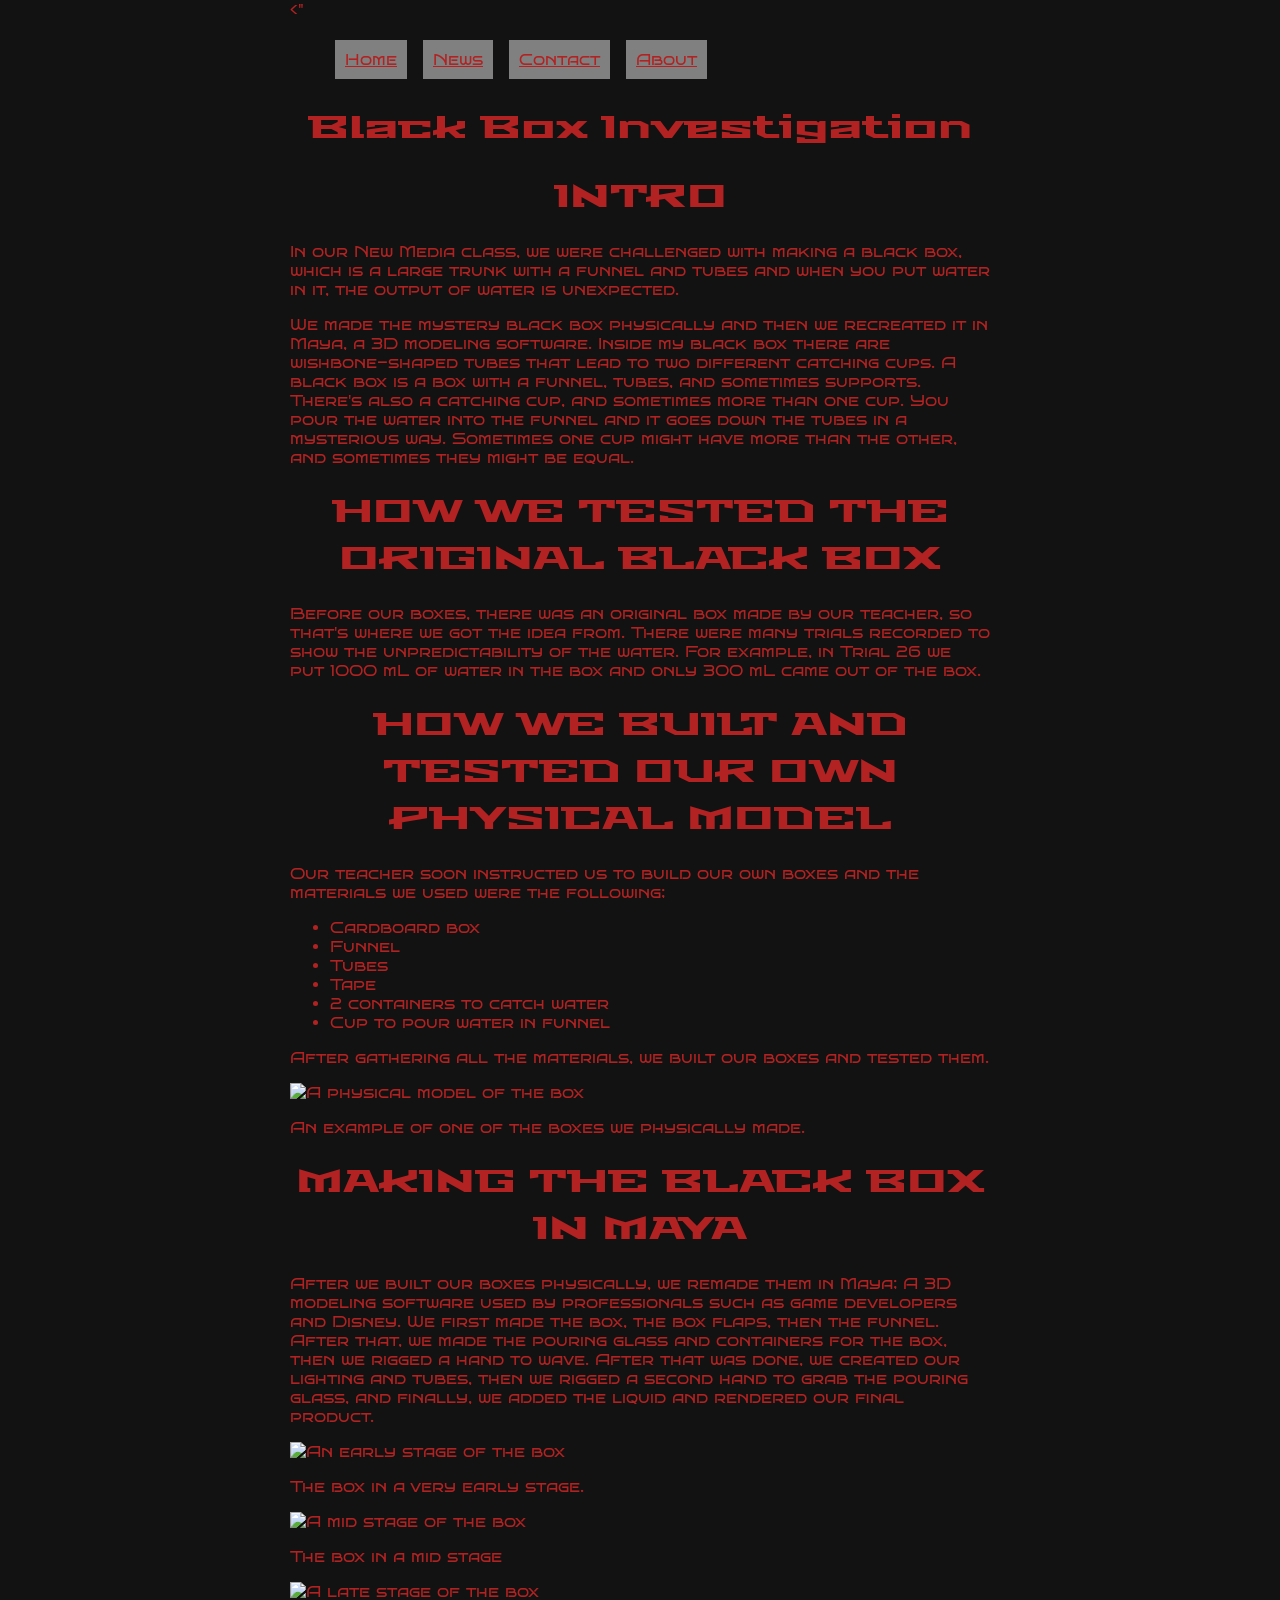
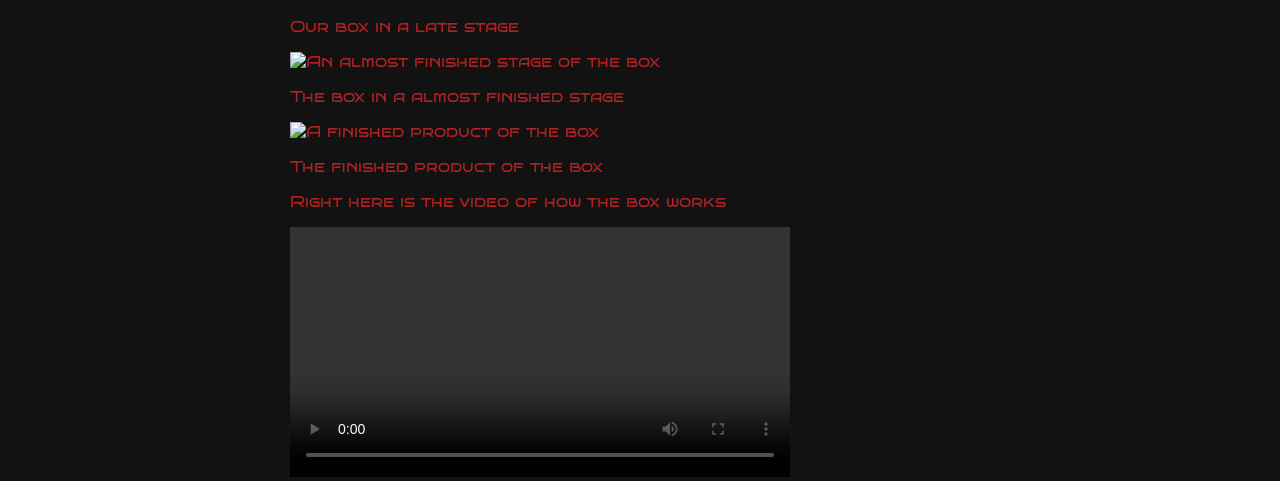
==== blackbox.html @ b500e2f3 "Add files via upload" ====
<!DOCTYPE html>
<html lang="en">

<head>
<meta charset="UTF-8">
<title>Skylar's Black Box Investigation</title>
<"<meta name="viewport" content="width=device-width,initial-scale=1">
<link rel="stylesheet" href="style.css">
</head>


<body>
<nav>
 
<ul>
  <li><a href="default.asp">Home</a></li>
  <li><a href="news.asp">News</a></li>
  <li><a href="contact.asp">Contact</a></li>
  <li><a href="about.asp">About</a></li>
</ul>


</nav>
<h1>Black Box Investigation</h1>



<h1>INTRO</h1>
<p>In our New Media class, we were challenged with making a black box, which is a large trunk with a funnel and tubes and when you put water in it, the output of water is unexpected.</p>
<p>We made the mystery black box physically and then we recreated it in Maya, a 3D modeling software. Inside my black box there are wishbone-shaped tubes that lead to two different catching cups. A black box is a box with a funnel, tubes, and sometimes supports. There's also a catching cup, and sometimes more than one cup. You pour the water into the funnel and it goes down the tubes in a mysterious way. Sometimes one cup might have more than the other, and sometimes they might be equal.</p> 


<h1>HOW WE TESTED THE ORIGINAL BLACK BOX</h1>
<p>Before our boxes, there was an original box made by our teacher, so that's where we got the idea from. There were many trials recorded to show the unpredictability of the water. For example, in Trial 26 we put 1000 mL of water in the box and only 300 mL came out of the box.</p>


<h1>HOW WE BUILT AND TESTED OUR OWN PHYSICAL MODEL</h1>
<p>Our teacher soon instructed us to build our own boxes and the materials we used were the following;</p>

<ul>
  <li>Cardboard box</li>
  <li>Funnel</li>
  <li>Tubes</li>
  <li>Tape</li>
  <li>2 containers to catch water</li>
  <li>Cup to pour water in funnel</li>
 
  
</ul> 

<p>After gathering all the materials, we built our boxes and tested them.</p>

<img src="images/image1.jpg" alt="A physical model of the box" width"500">

<p>An example of one of the boxes we physically made.</p>

<h1>MAKING THE BLACK BOX IN MAYA</h1>

<p>After we built our boxes physically, we remade them in Maya; A 3D modeling software used by professionals such as game developers and Disney. We first made the box, the box flaps, then the funnel. After that, we made the pouring glass and containers for the box, then we rigged a hand to wave. After that was done, we created our lighting and tubes, then we 
rigged a second hand to grab the pouring glass, and finally, we added the liquid and rendered our final product.</p>


<img src="images/image2.png" alt="An early stage of the box" width"500">
<p>The box in a very early stage.</p>

<img src="images/image3.png" alt="A mid stage of the box" width"500">
<p>The box in a mid stage</p>

<img src="images/image4.png" alt="A late stage of the box" width"500">
<p>Our box in a late stage</p>

<img src="images/image5.png" alt="An almost finished stage of the box" width"500">
<p>The box in a almost finished stage</p>

<img src="images/image6.png" alt="A finished product of the box" width"500">
<p>The finished product of the box</p>

<p>Right here is the video of how the box works</p>

<video width="500" controls autoplay>
  <source src="images/Skylar_blackbox.mp4" type="video/mp4">
  Your browser does not support the video tag.
</video>





</body>



</html>
---- style.css ----
@import url('https://fonts.googleapis.com/css2?family=Bruno+Ace+SC&family=Stalinist+One&display=swap');


body { 
 color: firebrick;
 background-color: #121212;
  Max-width: 700px;
  Margin: auto;
  font-family: "Bruno Ace SC", sans-serif;
  font-weight: 400;
  font-style: normal;
 }

h1 {
text-align: center;
font-family: "Stalinist One", sans-serif;
  font-weight: 300;
  font-style: normal;
 }

nav li {

list style-type: none;
display: inline-block;
background-color: grey;
padding: 10px;
margin: 5px;

}

Nav a {
 Color: firebrick;
}
 
Nav a:hover {
  color: black;
}
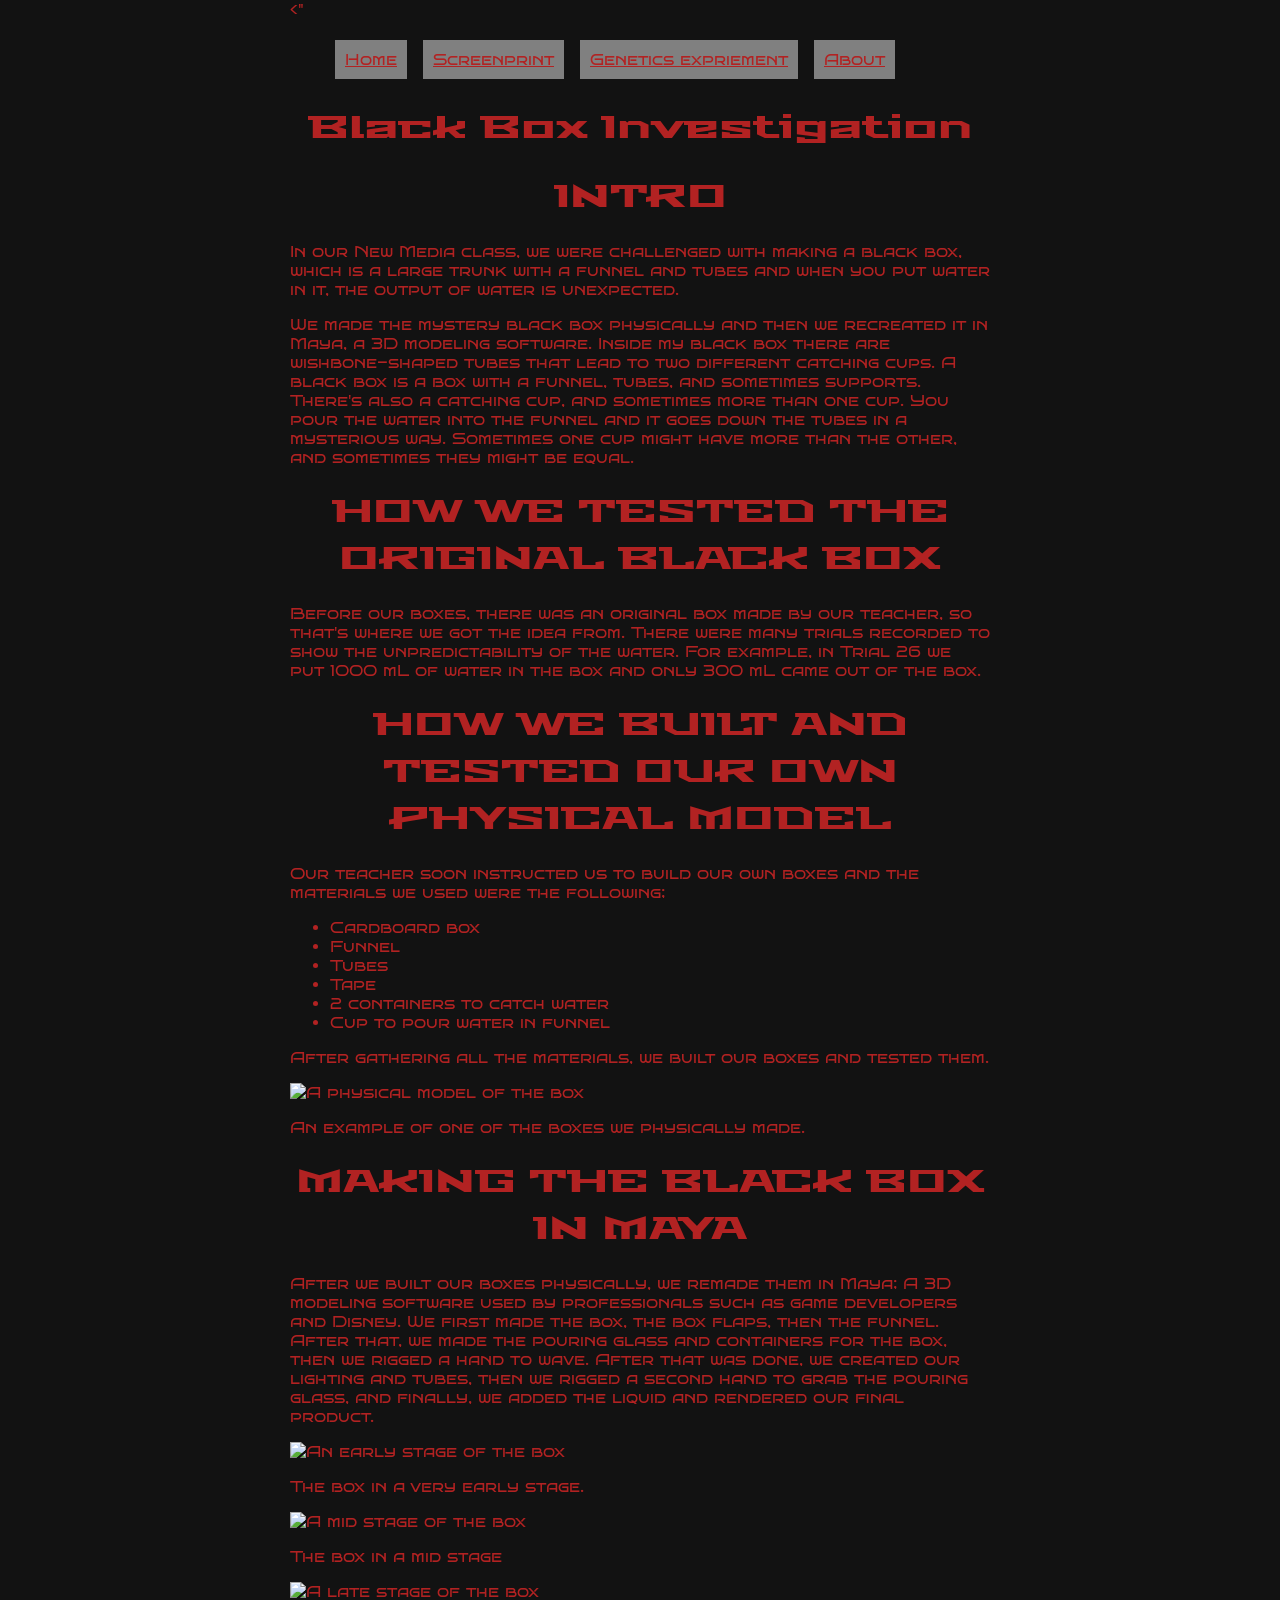
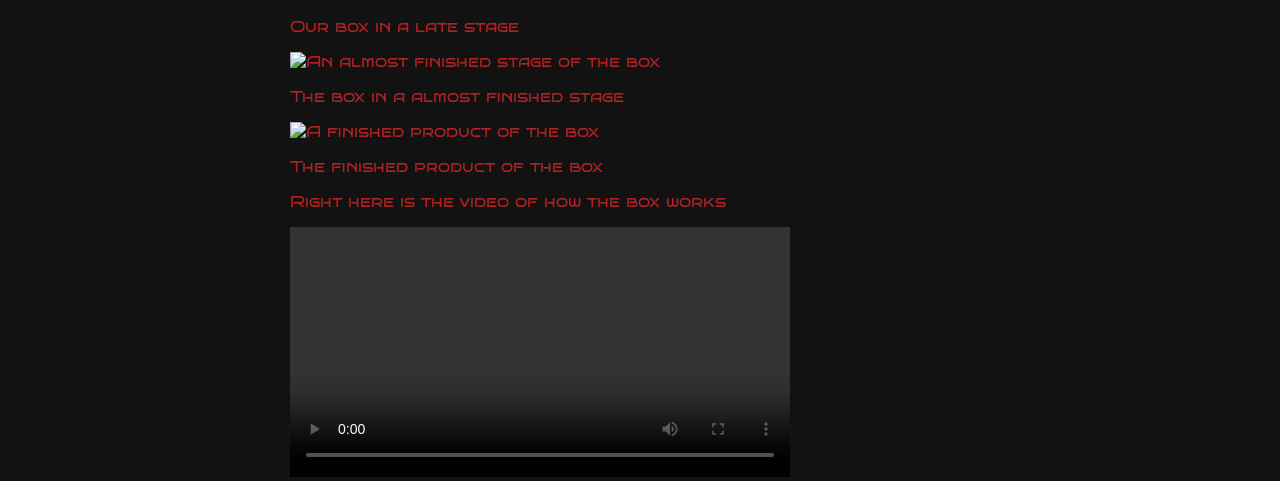
==== commit 39023e2b: "Update blackbox.html" ====
--- a/blackbox.html
+++ b/blackbox.html
@@ -4,6 +4,7 @@
 <head>
 <meta charset="UTF-8">
 <title>Skylar's Black Box Investigation</title>
+ <link rel="icon" type="image/favicon.ico" href="/images/favicon.ico">
 <"<meta name="viewport" content="width=device-width,initial-scale=1">
 <link rel="stylesheet" href="style.css">
 </head>
@@ -14,8 +15,8 @@
  
 <ul>
   <li><a href="default.asp">Home</a></li>
-  <li><a href="news.asp">News</a></li>
-  <li><a href="contact.asp">Contact</a></li>
+  <li><a href="index.html">Screenprint</a></li>
+  <li><a href="genetics.html">Genetics expriement</a></li>
   <li><a href="about.asp">About</a></li>
 </ul>
 
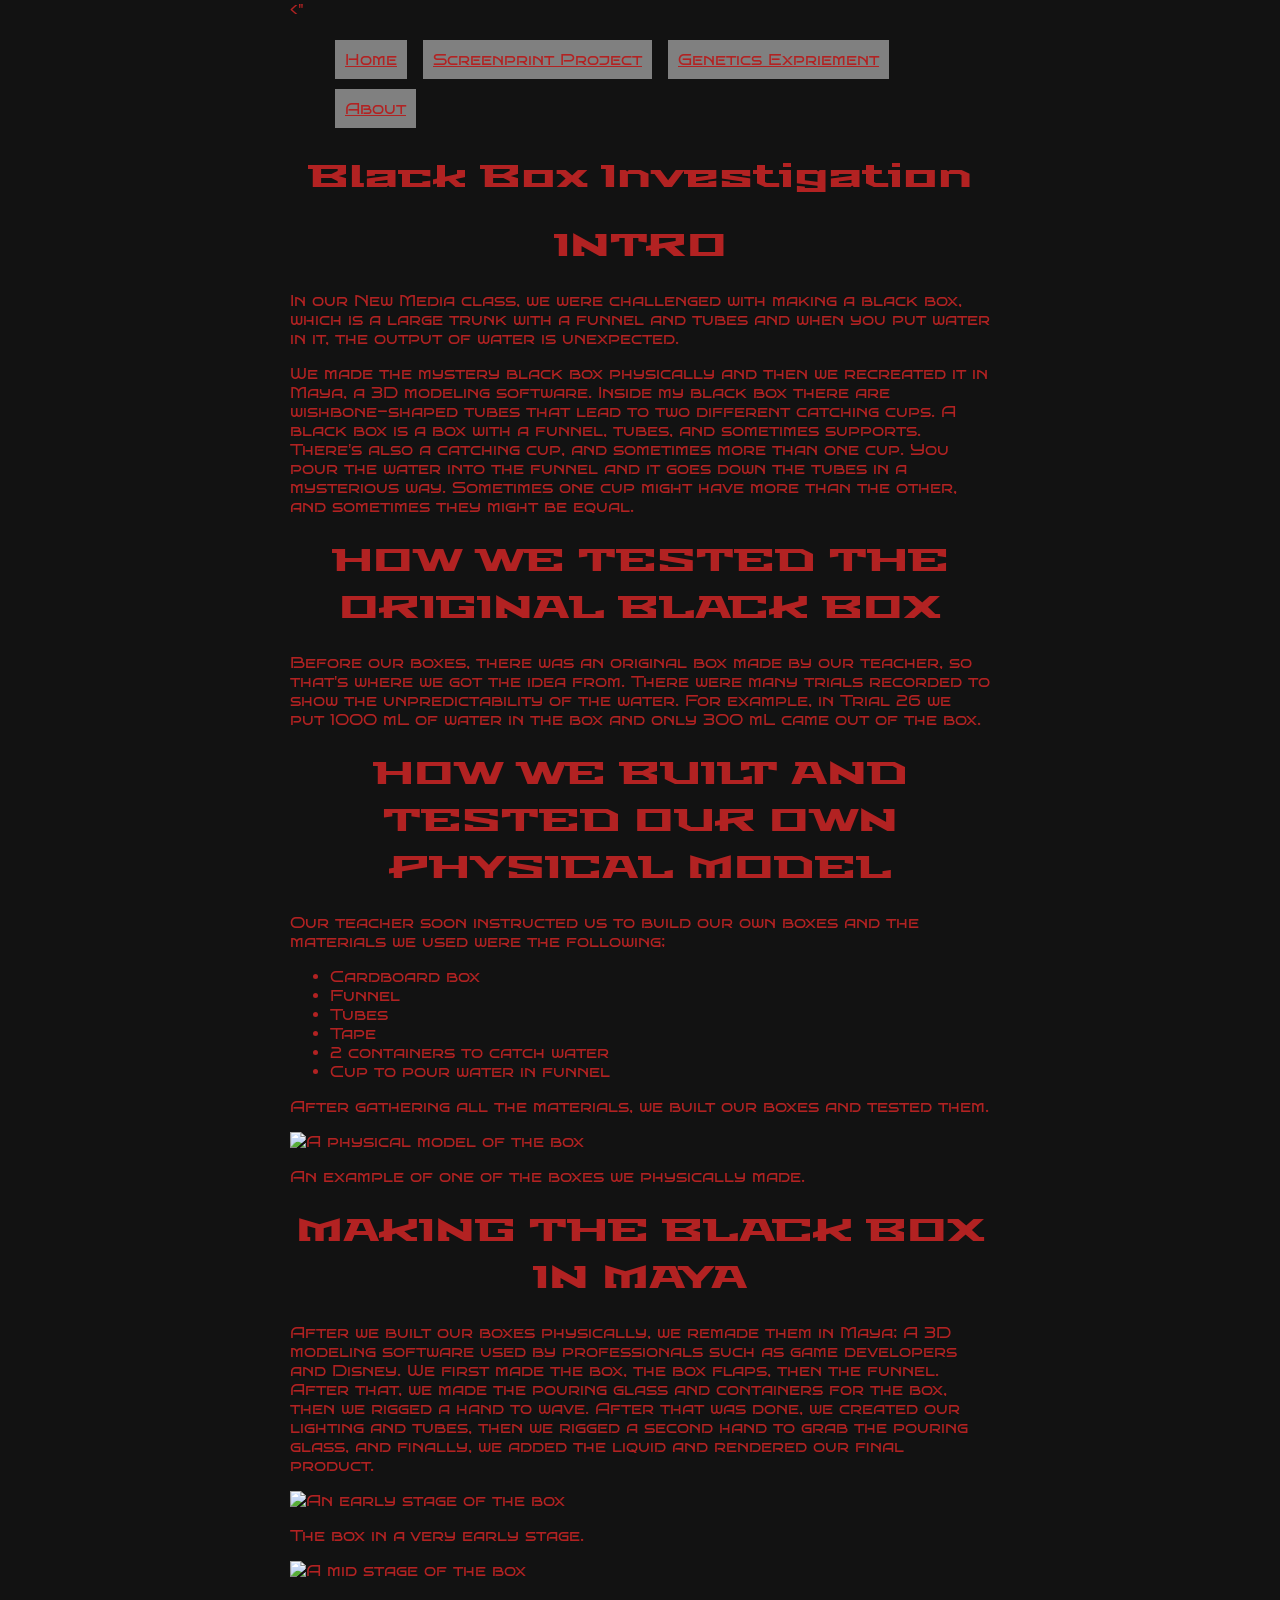
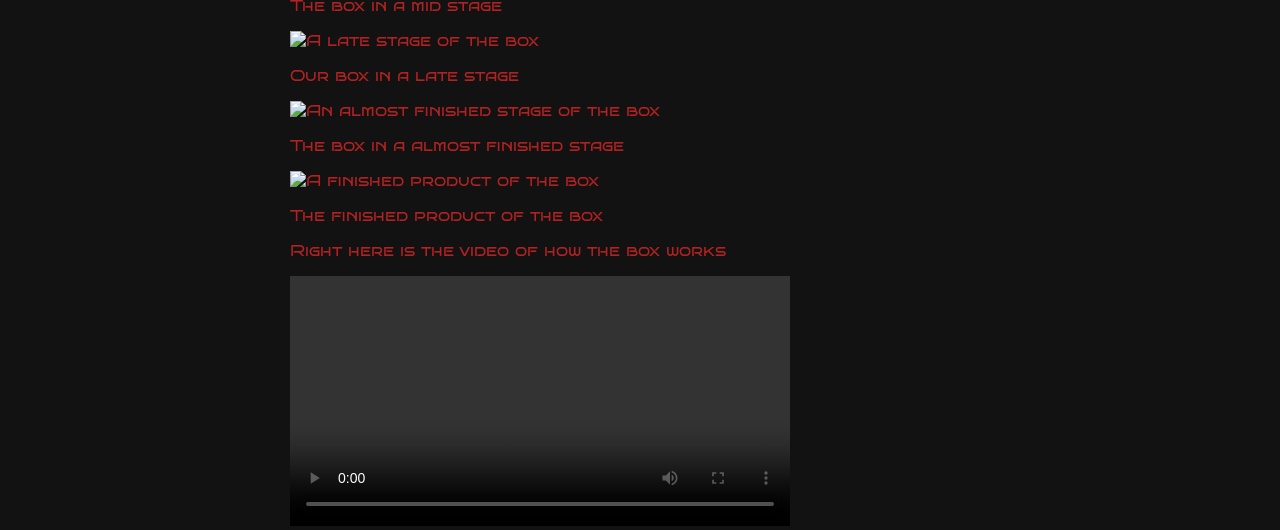
==== commit 58bafd3d: "Update blackbox.html" ====
--- a/blackbox.html
+++ b/blackbox.html
@@ -15,8 +15,8 @@
  
 <ul>
   <li><a href="default.asp">Home</a></li>
-  <li><a href="index.html">Screenprint</a></li>
-  <li><a href="genetics.html">Genetics expriement</a></li>
+  <li><a href="index.html">Screenprint Project</a></li>
+  <li><a href="genetics.html">Genetics Expriement</a></li>
   <li><a href="about.asp">About</a></li>
 </ul>
 
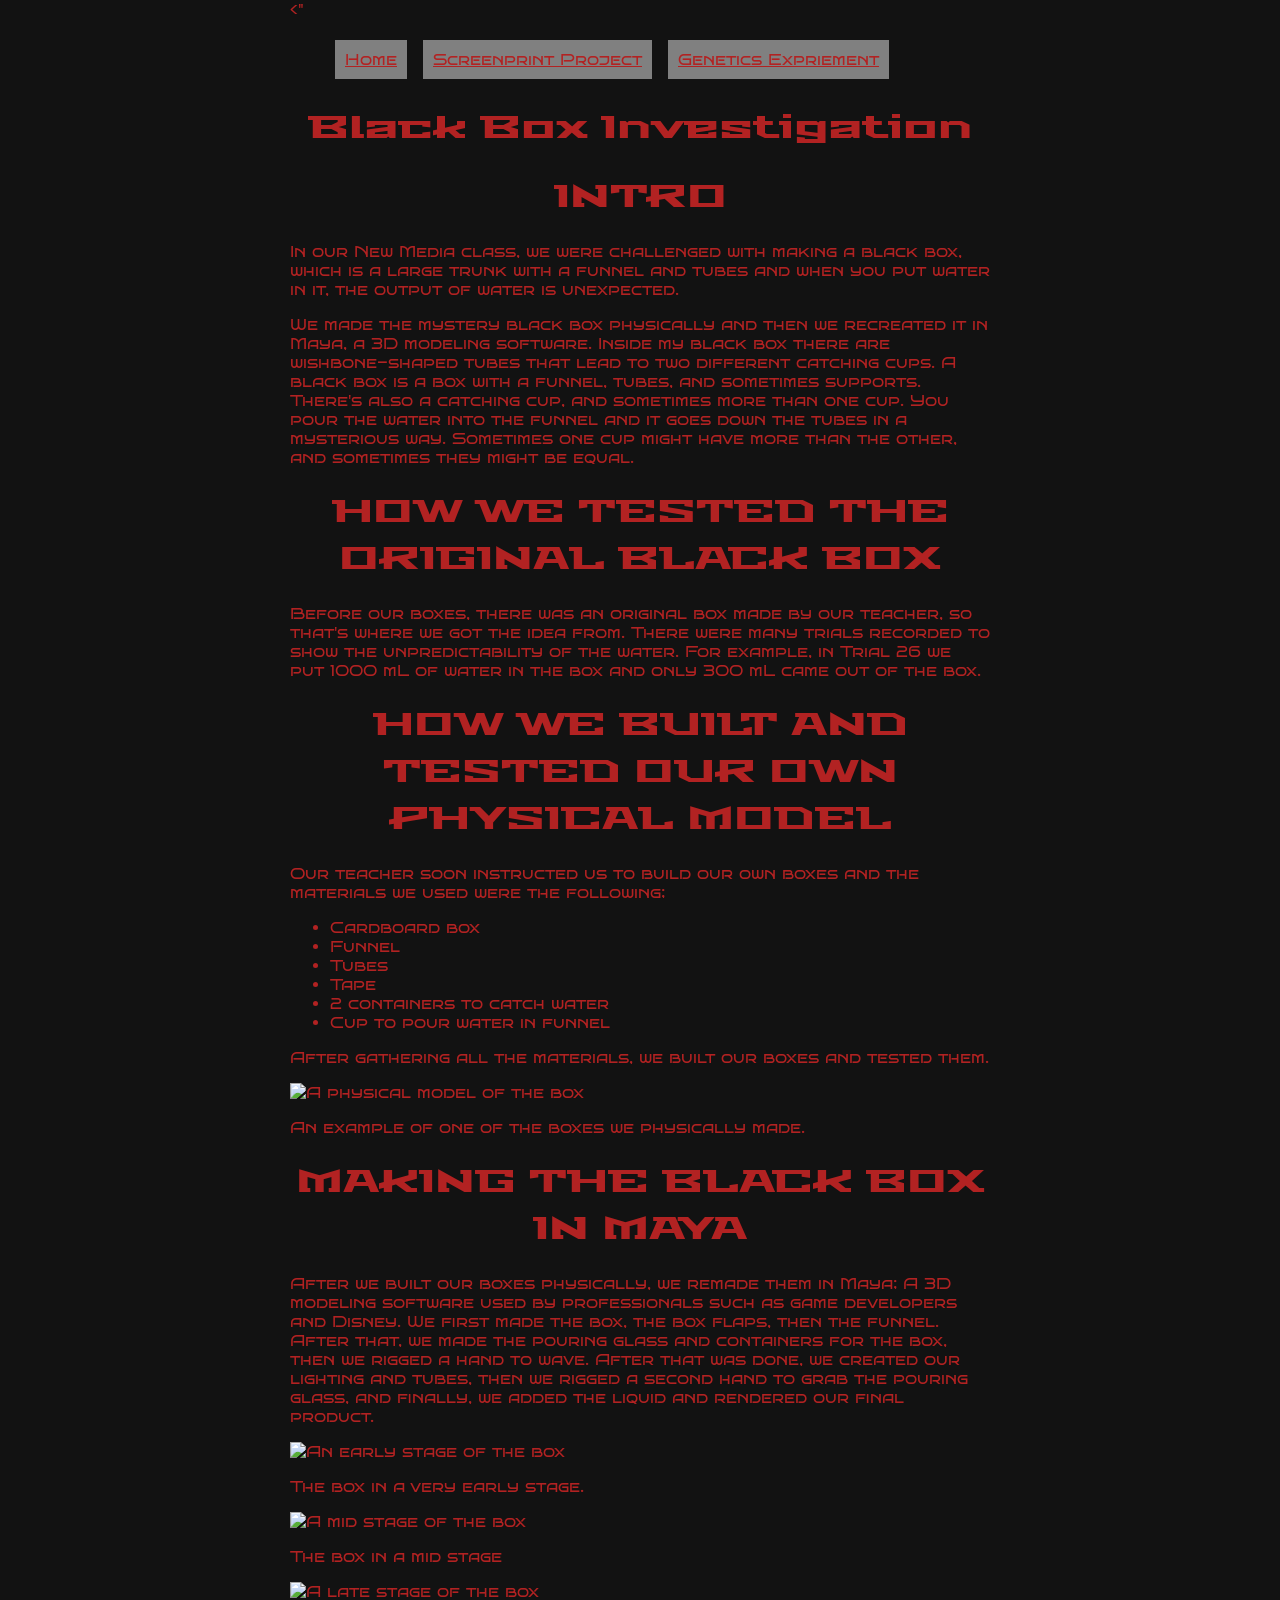
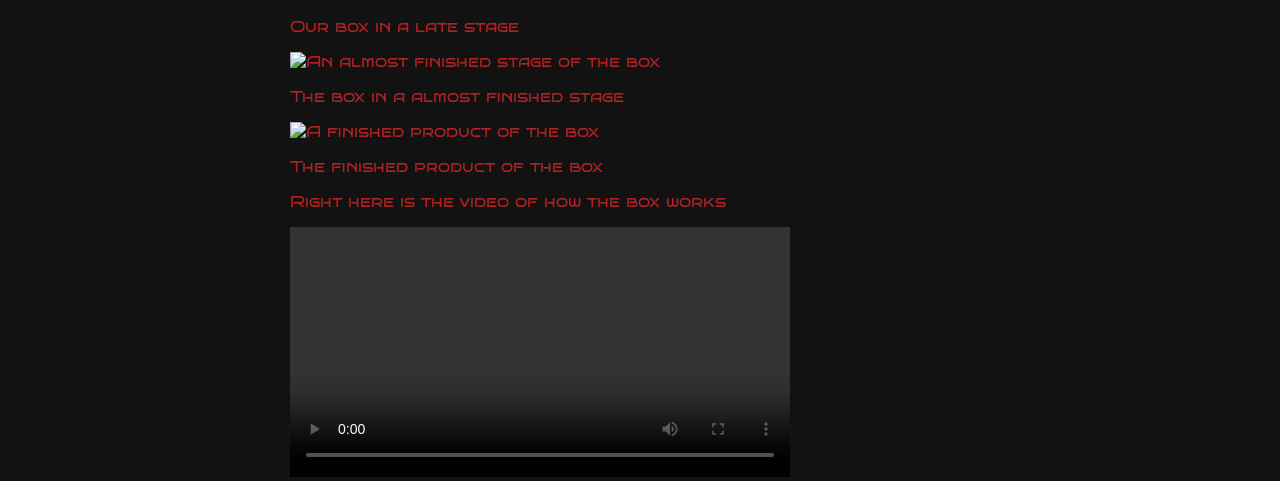
==== commit 03d99016: "Update blackbox.html" ====
--- a/blackbox.html
+++ b/blackbox.html
@@ -17,7 +17,7 @@
   <li><a href="default.asp">Home</a></li>
   <li><a href="index.html">Screenprint Project</a></li>
   <li><a href="genetics.html">Genetics Expriement</a></li>
-  <li><a href="about.asp">About</a></li>
+  
 </ul>
 
 
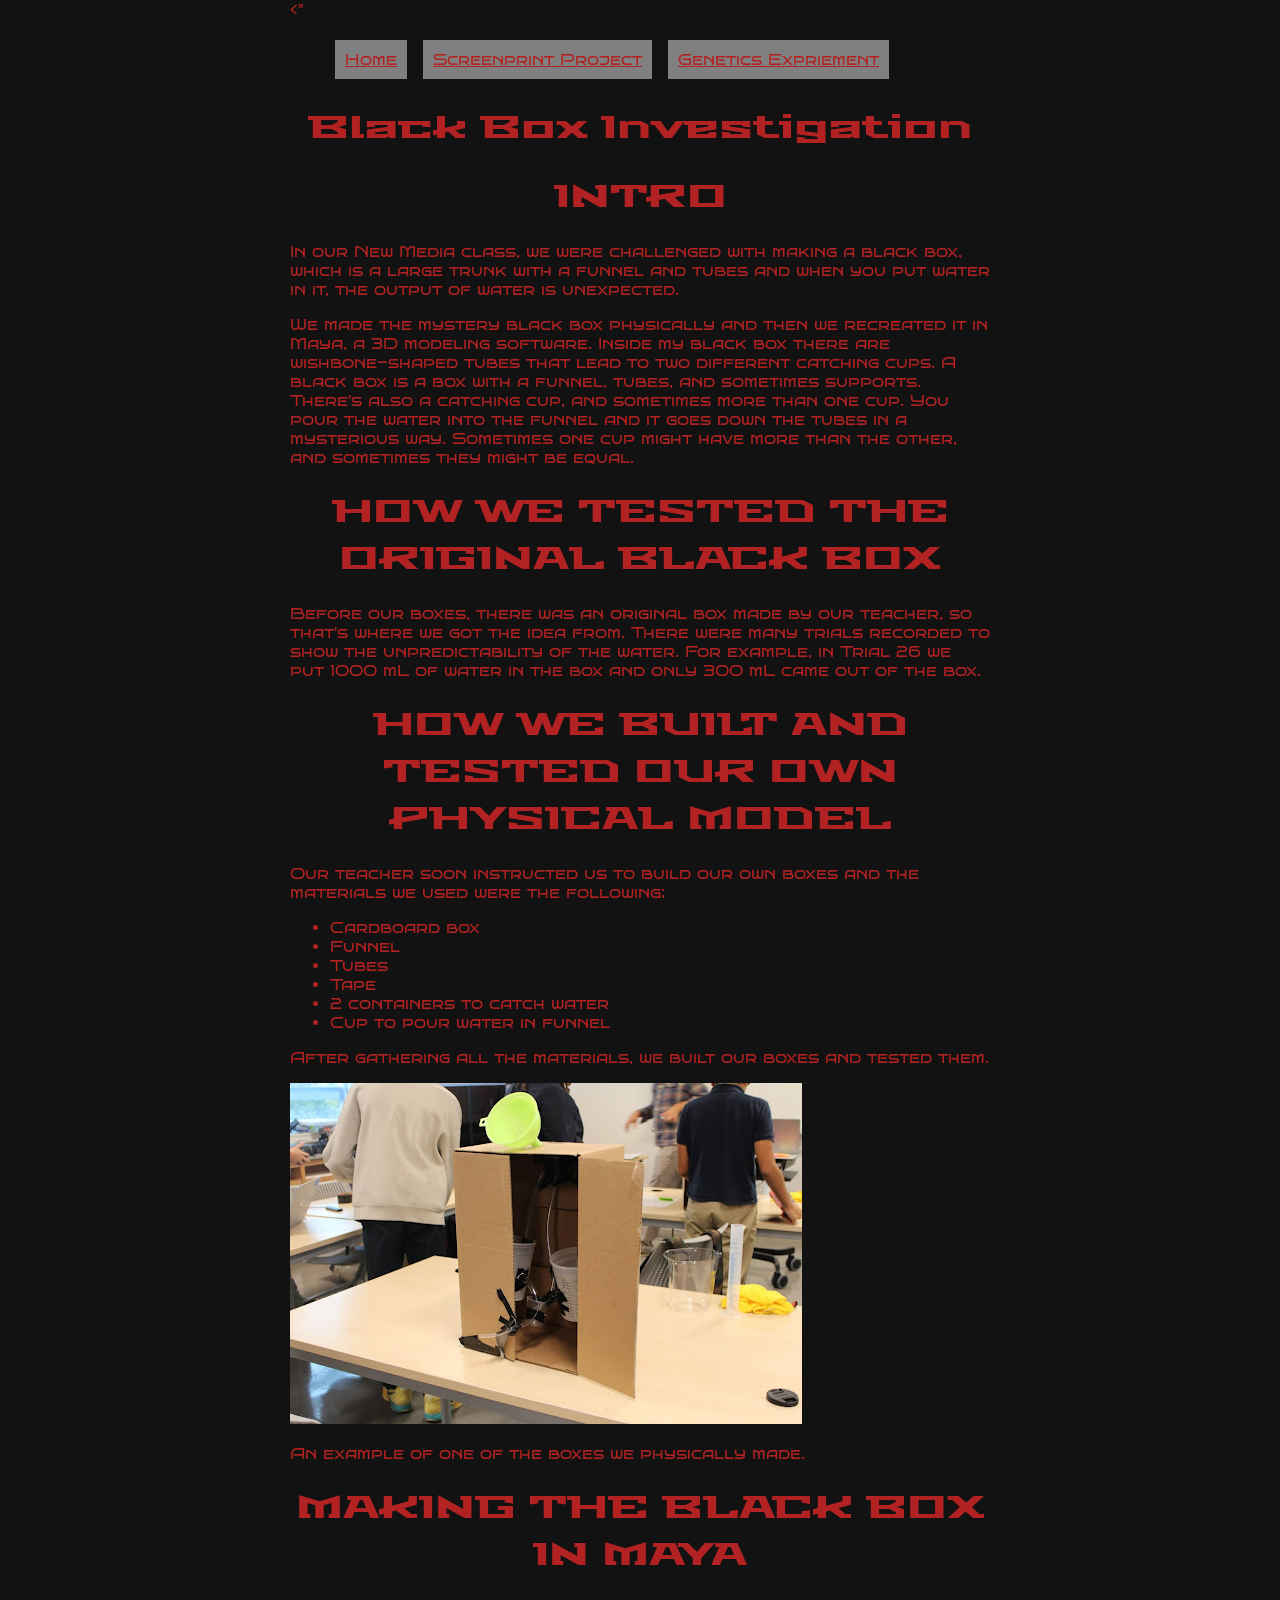
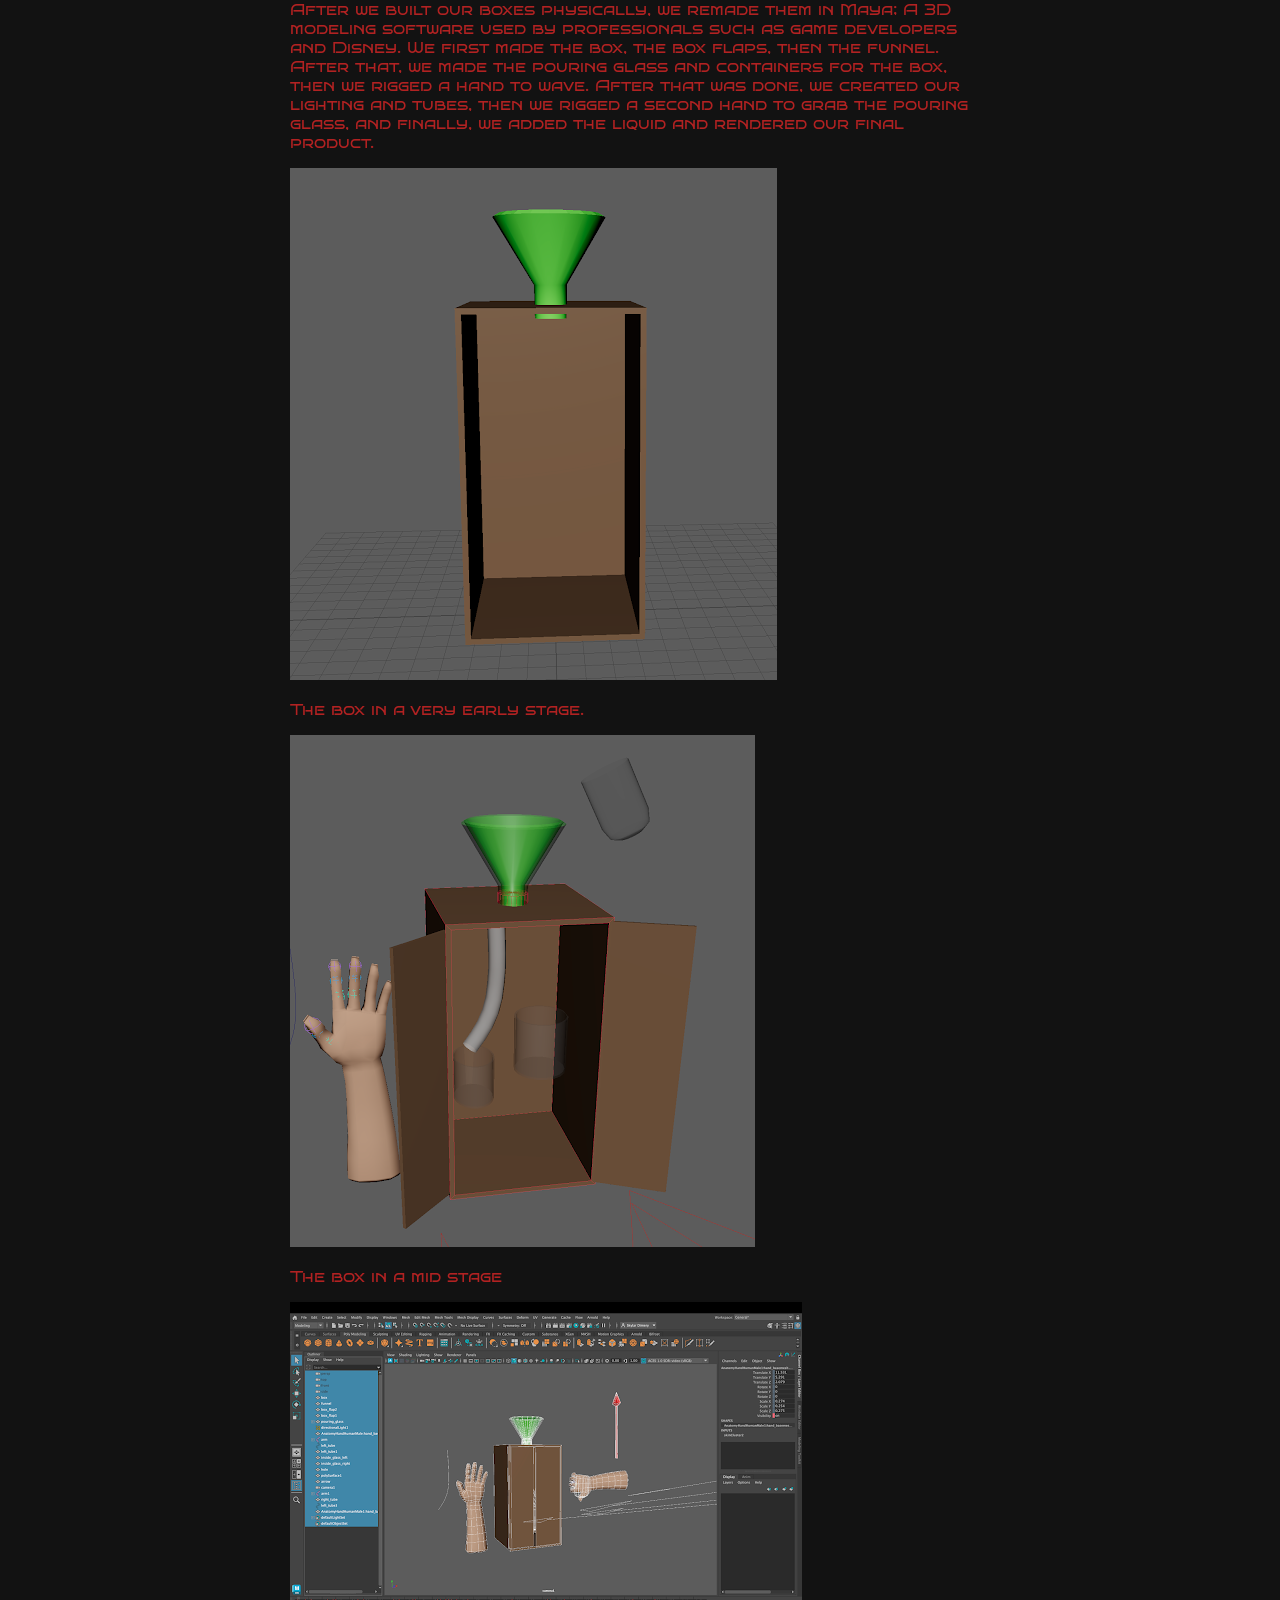
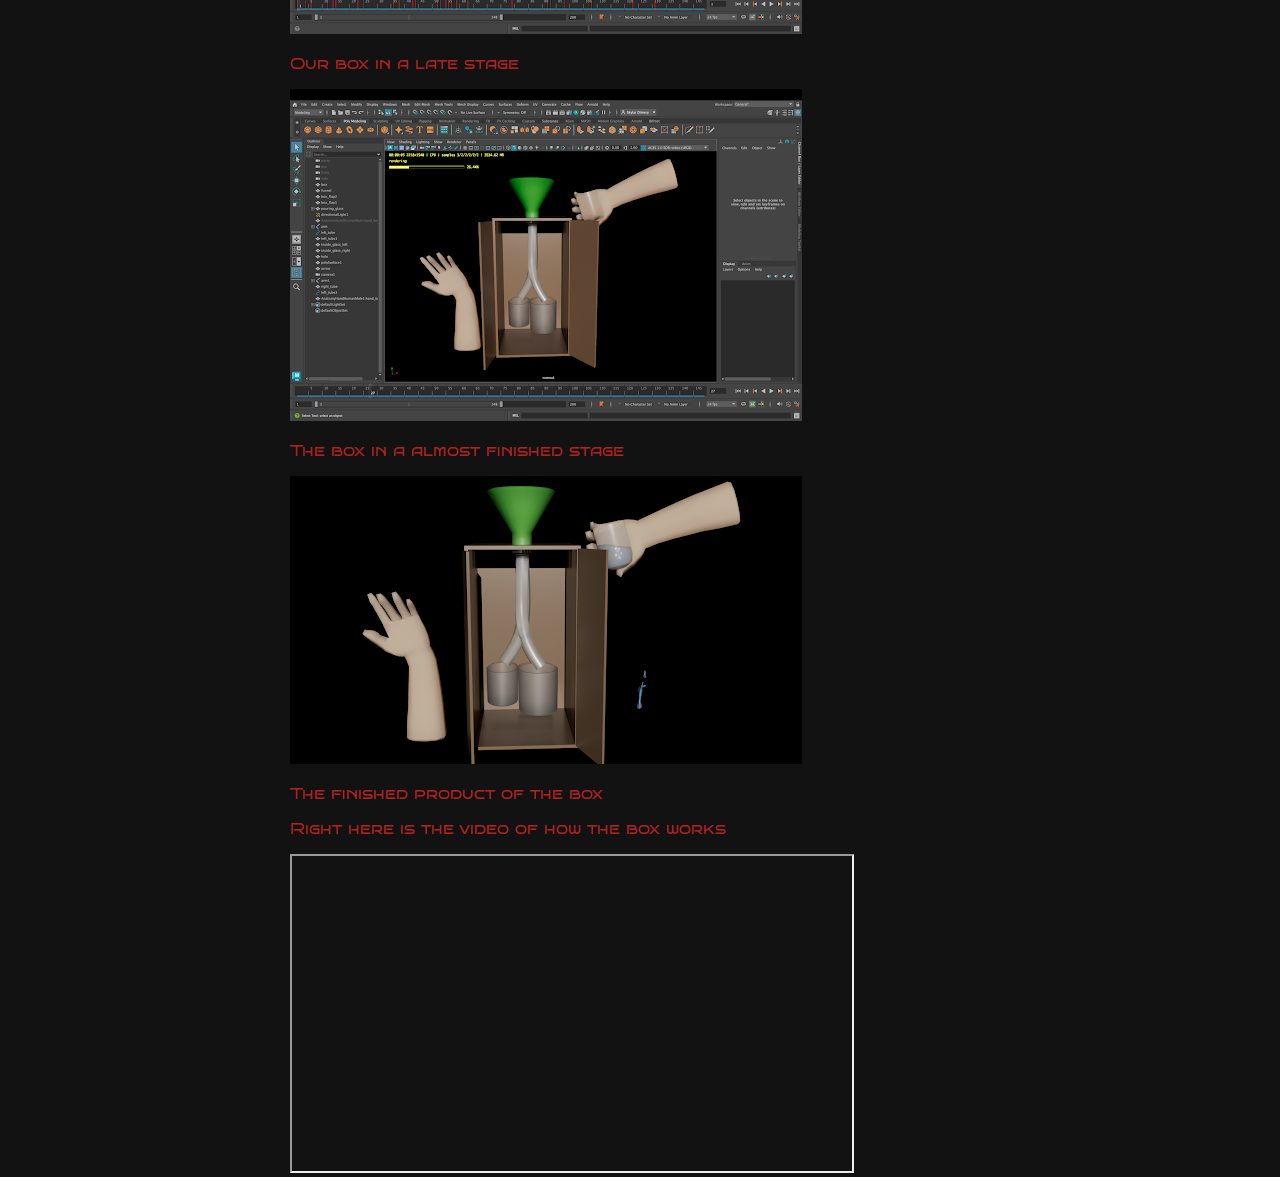
==== commit d9775439: "Update blackbox.html" ====
--- a/blackbox.html
+++ b/blackbox.html
@@ -14,10 +14,9 @@
 <nav>
  
 <ul>
-  <li><a href="default.asp">Home</a></li>
-  <li><a href="index.html">Screenprint Project</a></li>
+  <li><a href="index.html">Home</a></li>
+  <li><a href="screenprint.html">Screenprint Project</a></li>
   <li><a href="genetics.html">Genetics Expriement</a></li>
-  
 </ul>
 
 
@@ -78,10 +77,13 @@
 
 <p>Right here is the video of how the box works</p>
 
-<video width="500" controls autoplay>
-  <source src="images/Skylar_blackbox.mp4" type="video/mp4">
-  Your browser does not support the video tag.
-</video>
+
+    <iframe 
+            src="https://drive.google.com/file/d/1TZarOi3Se6EU1nbzeBj4Bl4eUie6Kt4Y/preview"
+            width="560" height="315"
+            allowfullscreen>
+        </iframe>
+
 
 
 
